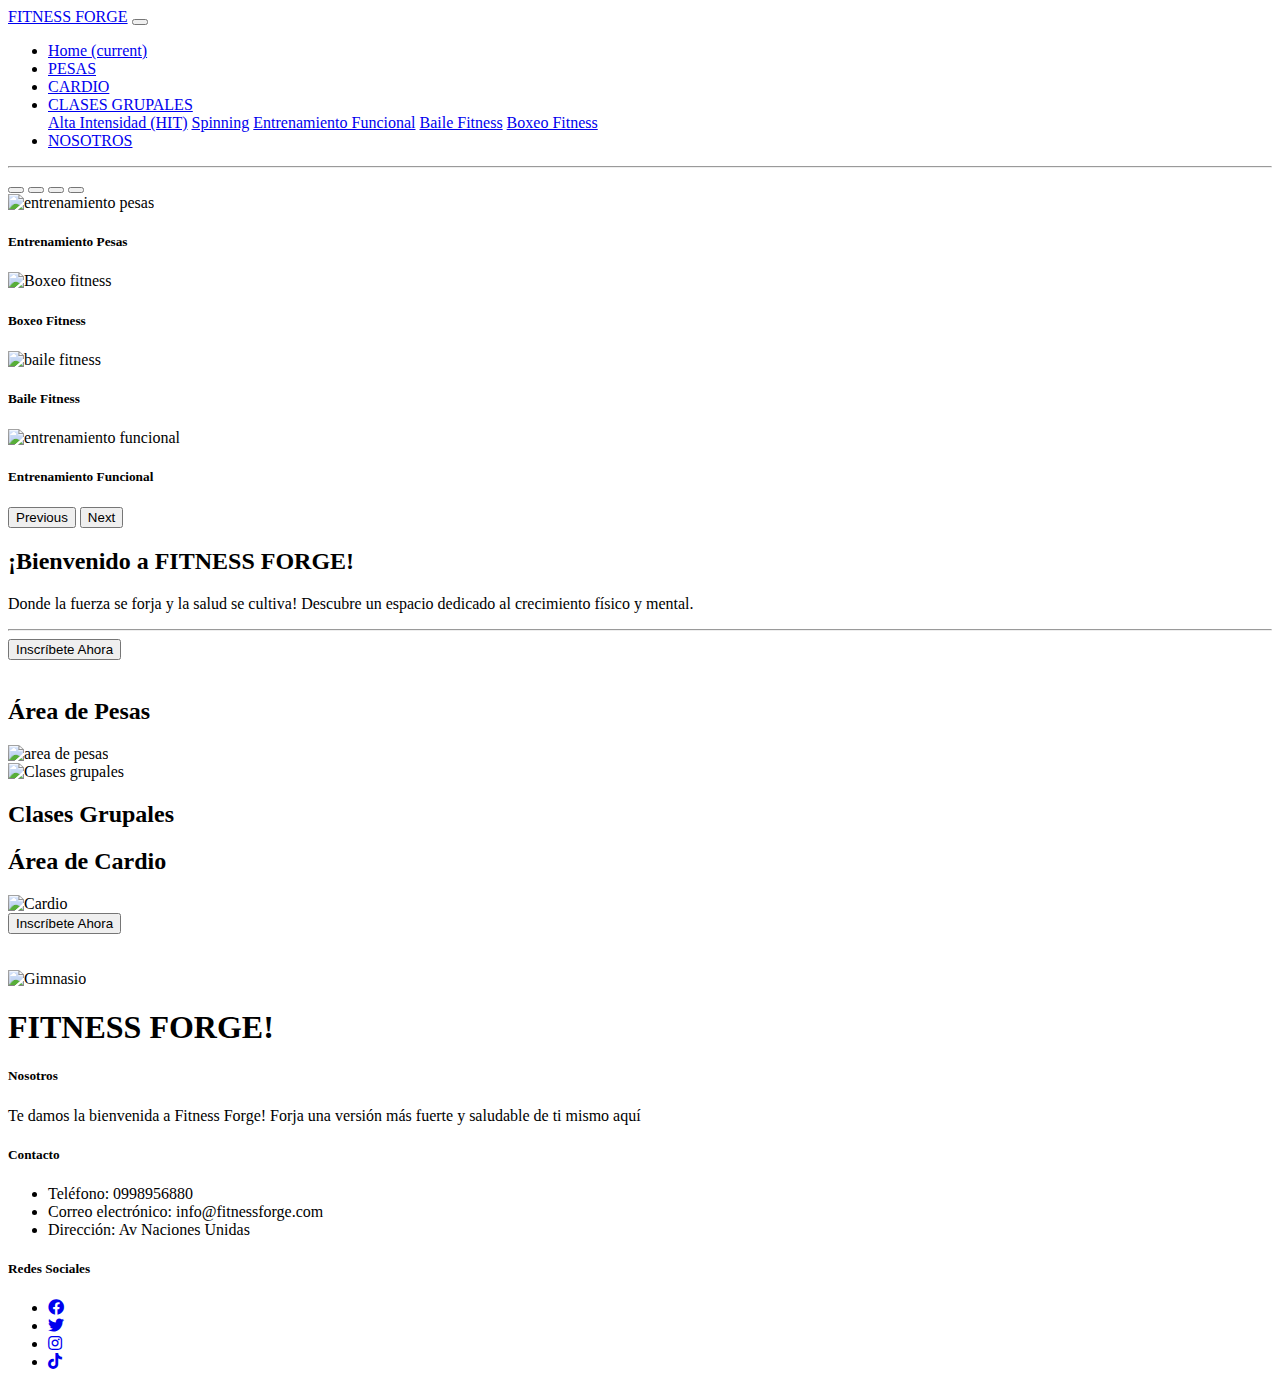
==== index.html @ 20bc7b01 "Taller 2 pagina Registro" ====
<!DOCTYPE html>
<html lang="es">

<head>
    <meta charset="UTF-8">
    <meta name="viewport" content="width=device-width, initial-scale=1.0">
    <meta name="description" content="Fitness Forge" />
    <meta name="keywords"
        content="gimnasio, pesas, entrenamiento, clases grupales, cardio, salud, fitness, bienestar" />
    <meta name="author" content="Pablo Jimenez" />
    <script src="https://cdn.jsdelivr.net/npm/@popperjs/core@2.11.8/dist/umd/popper.min.js"
        integrity="sha384-I7E8VVD/ismYTF4hNIPjVp/Zjvgyol6VFvRkX/vR+Vc4jQkC+hVqc2pM8ODewa9r"
        crossorigin="anonymous"></script>
    <link rel="stylesheet" href="https://cdnjs.cloudflare.com/ajax/libs/font-awesome/5.15.4/css/all.min.css">


    <link rel="stylesheet" href="css/bootstrap Lux.css">
    <link rel="stylesheet" href="css/index.css">


    <title>Inicio Fitness Forge</title>
</head>

<body>
    <header>
        <nav class="navbar navbar-expand-lg bg-primary" data-bs-theme="dark">
            <div class="container-fluid">
                <a class="navbar-brand" href="#">FITNESS FORGE</a>
                <button class="navbar-toggler" type="button" data-bs-toggle="collapse" data-bs-target="#navbarColor01"
                    aria-controls="navbarColor01" aria-expanded="false" aria-label="Toggle navigation">
                    <span class="navbar-toggler-icon"></span>
                </button>
                <div class="collapse navbar-collapse" id="navbarColor01">
                    <ul class="navbar-nav me-auto">
                        <li class="nav-item">
                            <a class="nav-link active" href="#">Home
                                <span class="visually-hidden">(current)</span>
                            </a>
                        </li>
                        <li class="nav-item">
                            <a class="nav-link" href="areapesas.html">PESAS</a>
                        </li>
                        <li class="nav-item">
                            <a class="nav-link" href="#">CARDIO</a>
                        </li>

                        <li class="nav-item dropdown">
                            <a class="nav-link dropdown-toggle" data-bs-toggle="dropdown" href="#" role="button"
                                aria-haspopup="true" aria-expanded="false">CLASES GRUPALES</a>
                            <div class="dropdown-menu">
                                <a class="dropdown-item" href="#">Alta Intensidad (HIT)</a>
                                <a class="dropdown-item" href="#">Spinning</a>
                                <a class="dropdown-item" href="#">Entrenamiento Funcional</a>
                                <a class="dropdown-item" href="#">Baile Fitness</a>
                                <a class="dropdown-item" href="#">Boxeo Fitness</a>
                            </div>
                        </li>

                        <li class="nav-item">
                            <a class="nav-link" href="nosotros.html">NOSOTROS</a>
                        </li>
                    </ul>

                </div>
            </div>
        </nav>
    </header>

<hr>
    </div>

    <div class="container-fluid">
        <div class="row">
            <div class="col-md-6 col-lg-6 p-0">
                <div id="carouselContainer" class="carousel-container">
                    <div id="carouselExampleDark" class="carousel carousel-dark slide" data-bs-ride="carousel"
                        data-bs-interval="3000">
                        <div class="carousel-indicators">
                            <button type="button" data-bs-target="#carouselExampleDark" data-bs-slide-to="0"
                                class="active" aria-current="true" aria-label="Slide 1"></button>
                            <button type="button" data-bs-target="#carouselExampleDark" data-bs-slide-to="1"
                                aria-label="Slide 2"></button>
                            <button type="button" data-bs-target="#carouselExampleDark" data-bs-slide-to="2"
                                aria-label="Slide 3"></button>
                            <button type="button" data-bs-target="#carouselExampleDark" data-bs-slide-to="3"
                                aria-label="Slide 4"></button>
                        </div>
                        <div class="carousel-inner">
                            <div class="carousel-item active">
                                <img src="imagenes/pesas.jpg" class="d-block w-100" alt="entrenamiento pesas">
                                <div class="carousel-caption d-none d-md-block ">
                                    <h5 class="leyendas">Entrenamiento Pesas</h5>
                                </div>
                            </div>
                            <div class="carousel-item">
                                <img src="imagenes/boxeo fitness.jpg" class="d-block w-100" alt="Boxeo fitness">
                                <div class="carousel-caption d-none d-md-block  ">
                                    <h5 class="leyendas">Boxeo Fitness</h5>
                                </div>
                            </div>
                            <div class="carousel-item">
                                <img src="imagenes/baile fitness.jpg" class="d-block w-100" alt="baile fitness">
                                <div class="carousel-caption d-none d-md-block ">
                                    <h5 class="leyendas">Baile Fitness</h5>
                                </div>
                            </div>
                            <div class="carousel-item">
                                <img src="imagenes/funcional.jpg" class="d-block w-100" alt="entrenamiento funcional">
                                <div class="carousel-caption d-none d-md-block ">
                                    <h5 class="leyendas">Entrenamiento Funcional</h5>
                                </div>
                            </div>
                        </div>
                        <button class="carousel-control-prev" type="button" data-bs-target="#carouselExampleDark"
                            data-bs-slide="prev">
                            <span class="carousel-control-prev-icon" aria-hidden="true"></span>
                            <span class="visually-hidden">Previous</span>
                        </button>
                        <button class="carousel-control-next" type="button" data-bs-target="#carouselExampleDark"
                            data-bs-slide="next">
                            <span class="carousel-control-next-icon" aria-hidden="true"></span>
                            <span class="visually-hidden">Next</span>
                        </button>
                    </div>

                </div>
            </div>

            <div class="col-md-6  p-0">
                <div class="text-container texto-inicio">
                    <h2>¡Bienvenido a FITNESS FORGE!</h2>
                    <p>Donde la fuerza se forja y la salud se cultiva! Descubre un espacio
                        dedicado al crecimiento físico y mental.</p>
                </div>
            </div>
        </div>
    </div>
    <hr>
    

    
    <!--main-->
    <div class="inscripcion">
        <a href="registro.html">
        <button type="button" class="btn btn-success" >Inscríbete Ahora</button></a>
        <br><br>

        <main>
          <!-- <div class="container"> -->
                <div class="row esp-filas">
                    <div class="col-md-6 ">
                        <section class="clases-entrenamiento">
                            <h2>Área de Pesas</h2>

                        </section>
                    </div>

                    <div class="col-md-6 img-contenedor">
                        <img src="imagenes/area de pesas.jpg" class="img-fluid" alt="area de pesas">

                    </div>
                </div>

                <div class="row esp-filas">
                    <div class="col-md-6 img-contenedor">
                        <img src="imagenes/clases grupales.jpg" class="img-fluid" alt="Clases grupales">
                    </div>

                    <div class="col-md-6 ">
                        <section class="clases-entrenamiento">
                            <h2>Clases Grupales</h2>

                        </section>
                    </div>
                </div>

                <div class="row esp-filas">
                    <div class="col-md-6 ">
                        <section class="area-cardio clases-entrenamiento">
                            <h2>Área de Cardio</h2>

                        </section>
                    </div>

                    <div class="col-md-6 img-contenedor ">
                        <img src="imagenes/cardio.jpg" class="img-fluid" alt="Cardio">
                    </div>
                </div>

                <div class="inscripcion">
                    <a href="registro.html">
                    <button type="button" class="btn btn-success" >Inscríbete Ahora</button>
                    </a>
                    <br><br><br>

                </div> 


        </main>

        <div class="container-fluid">
            <div class="row">
                <div class="col-md-12 col p-0 gym-imagen">
                    <img src="imagenes/banner.jpg" alt="Gimnasio" class="img-fluid">
                    <div class="gym-nombre text-center" >
                        <h1 class="text-lg d-none d-lg-block text-white text-tm">FITNESS FORGE!</h1> 
                    </div>
                </div>
            </div>
        </div>



        <footer class="footer text-light ">
            <div class="container-fluid ">
                <div class="row">
                    <div class="col-md-4">
                        <h5>Nosotros</h5>
                        <p>Te damos la bienvenida a Fitness Forge! Forja una versión más fuerte y saludable de ti
                            mismo aquí</p>
                    </div>
                    <div class="col-md-4">
                        <h5>Contacto</h5>
                        <ul>
                            <li>Teléfono: 0998956880</li>
                            <li>Correo electrónico: info@fitnessforge.com</li>
                            <li>Dirección: Av Naciones Unidas</li>
                        </ul>
                    </div>
                    <div class="col-md-4">
                        <h5>Redes Sociales</h5>
                        <ul class="list-inline">
                            <li class="list-inline-item"><a href="#"><i class="fab fa-facebook"></i></a></li>
                            <li class="list-inline-item"><a href="#"><i class="fab fa-twitter"></i></a></li>
                            <li class="list-inline-item"><a href="#"><i class="fab fa-instagram"></i></a></li>
                            <li class="list-inline-item"><a href="#"><i class="fab fa-tiktok"></i></a></li>
                        </ul>
                    </div>
                </div>
            </div>
        </footer>

        <script src="https://cdn.jsdelivr.net/npm/bootstrap@5.3.2/dist/js/bootstrap.min.js"
            integrity="sha384-BBtl+eGJRgqQAUMxJ7pMwbEyER4l1g+O15P+16Ep7Q9Q+zqX6gSbd85u4mG4QzX+"
            crossorigin="anonymous"></script>
</body>
</html>
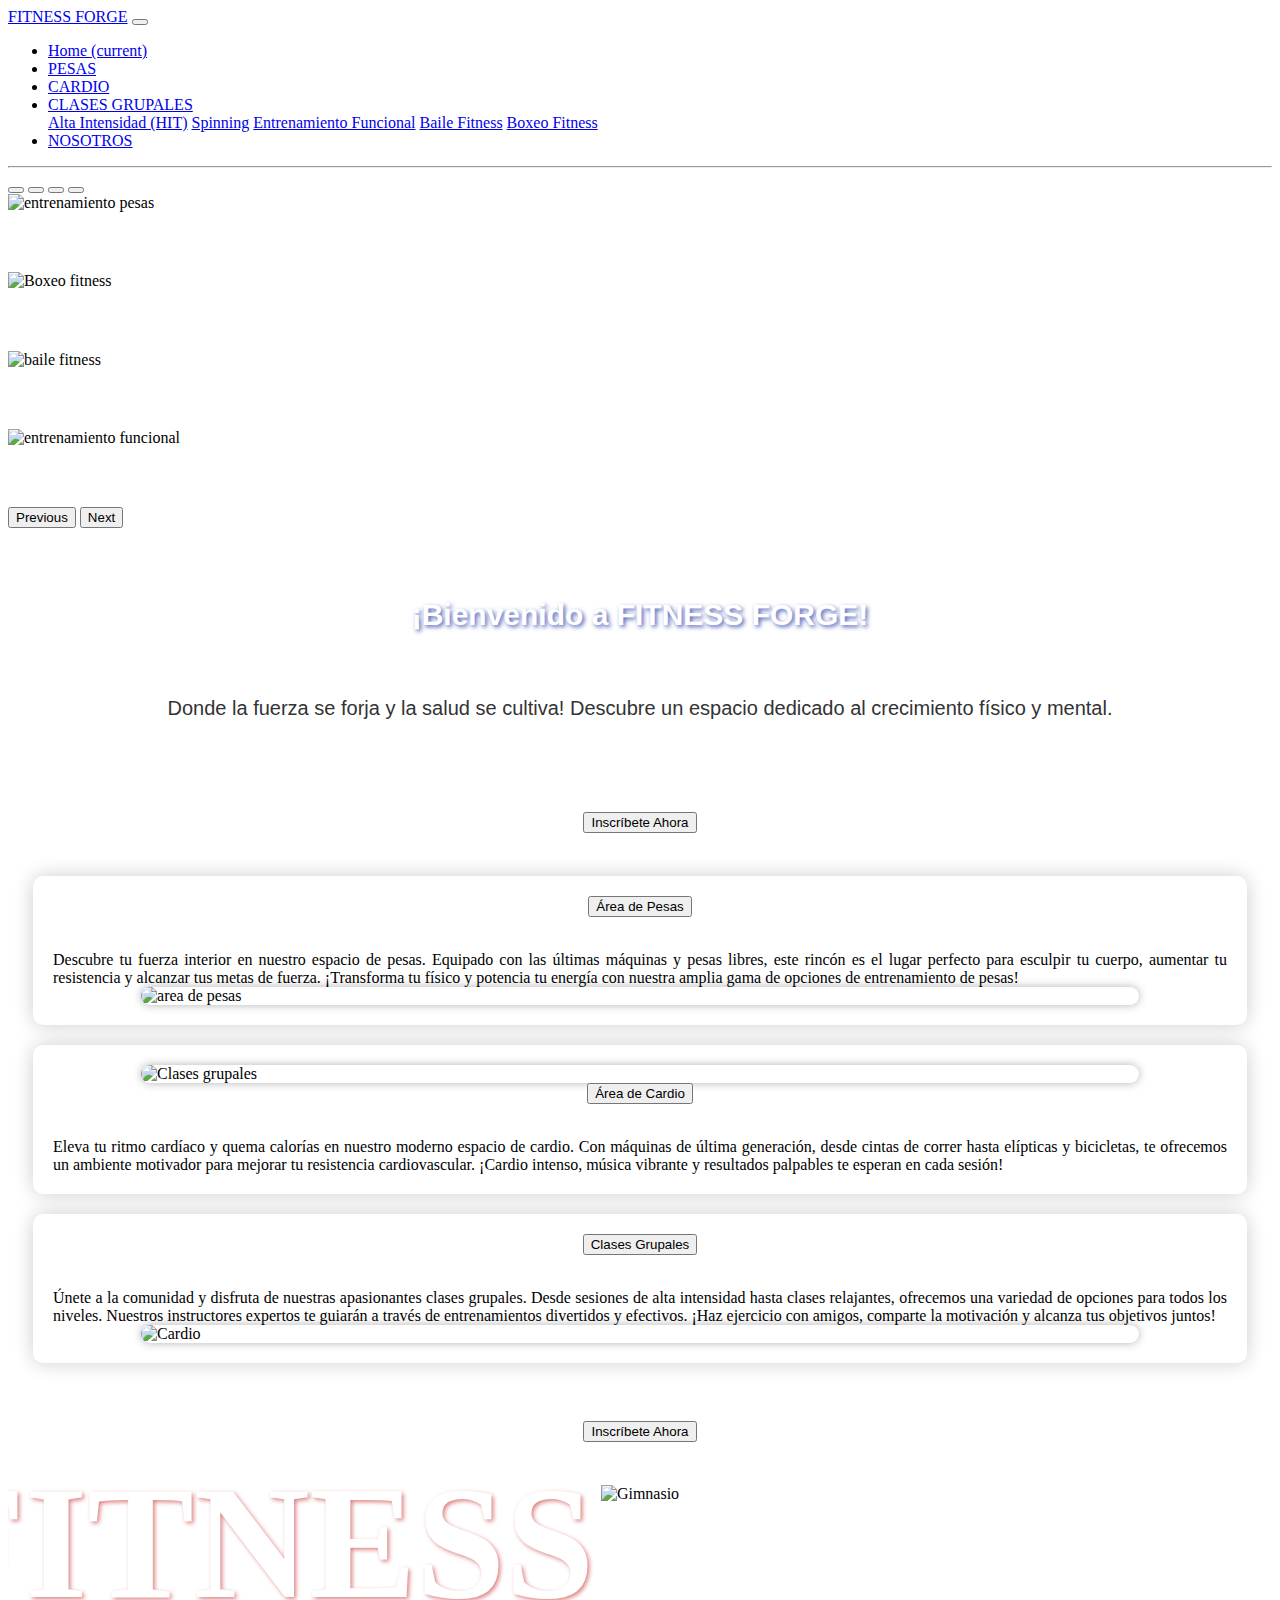
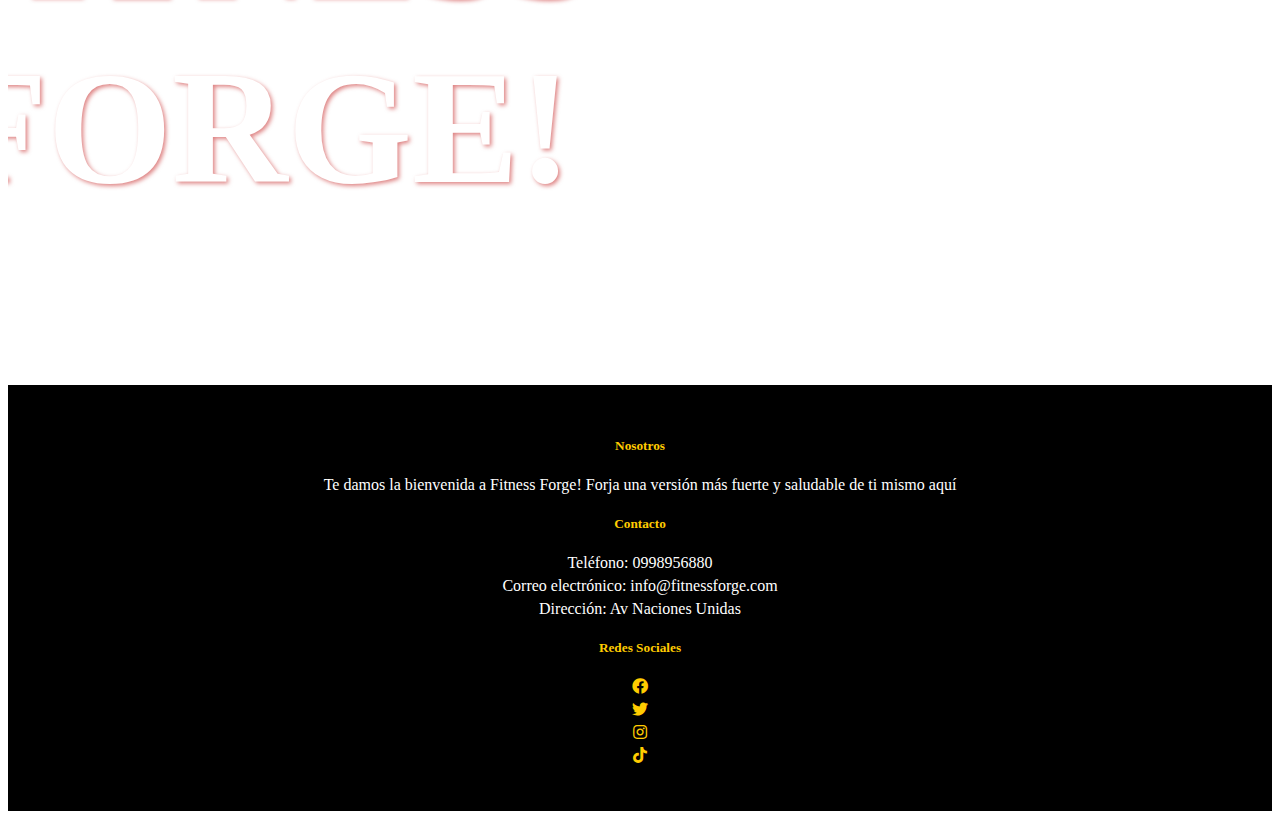
==== commit f1c2b48f: "Proyecto Final" ====
--- a/index.html
+++ b/index.html
@@ -45,7 +45,7 @@
                         </li>
 
                         <li class="nav-item dropdown">
-                            <a class="nav-link dropdown-toggle" data-bs-toggle="dropdown" href="#" role="button"
+                            <a class="nav-link dropdown-toggle" data-bs-toggle="dropdown" href="clasesgrupales.html" role="button"
                                 aria-haspopup="true" aria-expanded="false">CLASES GRUPALES</a>
                             <div class="dropdown-menu">
                                 <a class="dropdown-item" href="#">Alta Intensidad (HIT)</a>
@@ -66,7 +66,7 @@
         </nav>
     </header>
 
-<hr>
+    <hr>
     </div>
 
     <div class="container-fluid">
@@ -135,75 +135,98 @@
             </div>
         </div>
     </div>
-    <hr>
-    
-
-    
+
+    <br>
+
+
     <!--main-->
     <div class="inscripcion">
         <a href="registro.html">
-        <button type="button" class="btn btn-success" >Inscríbete Ahora</button></a>
+            <button type="button" class="btn btn-info">Inscríbete Ahora</button></a>
         <br><br>
 
         <main>
-          <!-- <div class="container"> -->
-                <div class="row esp-filas">
-                    <div class="col-md-6 ">
-                        <section class="clases-entrenamiento">
-                            <h2>Área de Pesas</h2>
-
-                        </section>
-                    </div>
-
-                    <div class="col-md-6 img-contenedor">
-                        <img src="imagenes/area de pesas.jpg" class="img-fluid" alt="area de pesas">
-
-                    </div>
-                </div>
-
-                <div class="row esp-filas">
-                    <div class="col-md-6 img-contenedor">
-                        <img src="imagenes/clases grupales.jpg" class="img-fluid" alt="Clases grupales">
-                    </div>
-
-                    <div class="col-md-6 ">
-                        <section class="clases-entrenamiento">
-                            <h2>Clases Grupales</h2>
-
-                        </section>
-                    </div>
-                </div>
-
-                <div class="row esp-filas">
-                    <div class="col-md-6 ">
-                        <section class="area-cardio clases-entrenamiento">
-                            <h2>Área de Cardio</h2>
-
-                        </section>
-                    </div>
-
-                    <div class="col-md-6 img-contenedor ">
-                        <img src="imagenes/cardio.jpg" class="img-fluid" alt="Cardio">
-                    </div>
-                </div>
-
-                <div class="inscripcion">
-                    <a href="registro.html">
-                    <button type="button" class="btn btn-success" >Inscríbete Ahora</button>
-                    </a>
-                    <br><br><br>
-
-                </div> 
+            <!-- <div class="container"> -->
+            <div class="row esp-filas">
+                <div class="col-md-6 ">
+                    <section class="clases-entrenamiento">
+
+                        <button type="button" class="btn btn-outline-dark" onclick="window.location.href='areapesas.html'">Área de Pesas</button><br>
+                        <p>Descubre tu fuerza interior en nuestro espacio de pesas. Equipado con las últimas máquinas y
+                            pesas libres, este rincón es el lugar perfecto para esculpir tu cuerpo, aumentar tu
+                            resistencia y alcanzar tus metas de fuerza. ¡Transforma tu físico y potencia tu energía con
+                            nuestra amplia gama de opciones de entrenamiento de pesas!</p>
+
+                    </section>
+                </div>
+
+                <div class="col-md-6 img-contenedor">
+                    <img src="imagenes/area de pesas.jpg" class="img-fluid" alt="area de pesas">
+
+                </div>
+            </div>
+
+            <div class="row esp-filas">
+
+
+                <div class="col-md-6 img-contenedor">
+                    <img src="imagenes/cardio.jpg" class="img-fluid" alt="Clases grupales">
+                </div>
+
+                <div class="col-md-6 ">
+                    <section class="clases-entrenamiento">
+                        <button type="button" class="btn btn-outline-dark" onclick="window.location.href='areacardio.html'">Área de Cardio</button><br>
+                        
+                        <p>Eleva tu ritmo cardíaco y quema calorías en nuestro moderno espacio de cardio. Con máquinas
+                            de última generación, desde cintas de correr hasta elípticas y bicicletas, te ofrecemos un
+                            ambiente motivador para mejorar tu resistencia cardiovascular. ¡Cardio intenso, música
+                            vibrante y resultados palpables te esperan en cada sesión!</p>
+
+                    </section>
+                </div>
+
+
+            </div>
+
+            <div class="row esp-filas">
+                <div class="col-md-6 ">
+                    <section class="area-cardio clases-entrenamiento">
+
+                        <button type="button" class="btn btn-outline-dark" onclick="window.location.href='clasesgrupales.html'">Clases Grupales</button><br>
+                        <p>Únete a la comunidad y disfruta de nuestras apasionantes clases grupales. Desde sesiones de
+                            alta intensidad hasta clases relajantes, ofrecemos una variedad de opciones para todos los
+                            niveles. Nuestros instructores expertos te guiarán a través de entrenamientos divertidos y
+                            efectivos. ¡Haz ejercicio con amigos, comparte la motivación y alcanza tus objetivos juntos!
+                        </p>
+
+                    </section>
+                </div>
+                
+
+                
+                <div class="col-md-6 img-contenedor ">
+                    <img src="imagenes/clases grupales.jpg" class="img-fluid" alt="Cardio">
+                </div>
+            </div>
+
+            <br>
+            <div class="inscripcion">
+                <a href="registro.html">
+                    <button type="button" class="btn btn-info">Inscríbete Ahora</button>
+                </a>
+                <br><br>
+
+            </div>
 
 
         </main>
 
-        <div class="container-fluid">
-            <div class="row">
+        <div class="container-fluid" >
+            <div class="row ">
                 <div class="col-md-12 col p-0 gym-imagen">
                     <img src="imagenes/banner.jpg" alt="Gimnasio" class="img-fluid">
-                    <div class="gym-nombre text-center" >
-                        <h1 class="text-lg d-none d-lg-block text-white text-tm">FITNESS FORGE!</h1> 
+                    <div class="gym-nombre text-center">
+                        <h1 class="text-lg d-none d-lg-block text-white text-tm">FITNESS FORGE!</h1>
                     </div>
                 </div>
             </div>
@@ -230,10 +253,10 @@
                     <div class="col-md-4">
                         <h5>Redes Sociales</h5>
                         <ul class="list-inline">
-                            <li class="list-inline-item"><a href="#"><i class="fab fa-facebook"></i></a></li>
-                            <li class="list-inline-item"><a href="#"><i class="fab fa-twitter"></i></a></li>
-                            <li class="list-inline-item"><a href="#"><i class="fab fa-instagram"></i></a></li>
-                            <li class="list-inline-item"><a href="#"><i class="fab fa-tiktok"></i></a></li>
+                            <li class="list-inline-item"><a href="https://www.facebook.com/?locale=es_LA"><i class="fab fa-facebook"></i></a></li>
+                            <li class="list-inline-item"><a href=" https://twitter.com/"><i class="fab fa-twitter"></i></a></li>
+                            <li class="list-inline-item"><a href="https://www.instagram.com/fitness_forge_ec/?igsh=MWNlOGFwNnB6Ym1ybQ%3D%3D"><i class="fab fa-instagram"></i></a></li>
+                            <li class="list-inline-item"><a href="https://www.tiktok.com/es/"><i class="fab fa-tiktok"></i></a></li>
                         </ul>
                     </div>
                 </div>
@@ -243,5 +266,9 @@
         <script src="https://cdn.jsdelivr.net/npm/bootstrap@5.3.2/dist/js/bootstrap.min.js"
             integrity="sha384-BBtl+eGJRgqQAUMxJ7pMwbEyER4l1g+O15P+16Ep7Q9Q+zqX6gSbd85u4mG4QzX+"
             crossorigin="anonymous"></script>
+
+
+
 </body>
+
 </html>--- a/css/index.css
+++ b/css/index.css
@@ -0,0 +1,215 @@
+.text-container {
+    height: 100%;
+    display: flex;
+    align-items: center;
+    justify-content: center;
+    flex-direction: column;
+    font-family: Arial, sans-serif;
+    padding: 30px;
+    font-size: 10px;
+
+}
+
+.texto-inicio p {
+  color: #333; 
+  font-size: 2em;  
+  font-weight: 400;  
+  line-height: 1.6;  
+  margin-bottom: 20px;  
+}
+
+
+
+hr.estilo-hr {
+  border: 1px solid #ddd; /* Línea separadora con color gris claro */
+  margin: 40px 0; /* Margen superior e inferior para separación */
+}
+
+  
+  @keyframes gradient {
+    0% {
+      background-position: 100% 0%;
+    }
+    100% {
+      background-position: -100% 0%;
+    }
+  }
+  
+
+.clases-entrenamiento {
+    height: 100%;
+    display: flex;
+    align-items: center;
+    justify-content: center;
+    flex-direction: column;
+
+}
+
+
+.esp-filas {
+    margin-bottom: 30px;
+}
+
+.img-contenedor {
+    display: flex;
+    justify-content: center;
+    align-items: center;
+    flex-direction: column;
+}
+
+.leyendas {
+    color: white;
+}
+
+.inscripcion {
+    text-align: center;
+    margin-top: 20px;
+}
+
+.btn-round {
+    border-radius: 20px;
+}
+
+.gym-imagen {
+    position: relative;
+    height: 500px;
+    overflow: hidden;
+}
+
+.gym-imagen img {
+    width: 100%;
+    height: auto;
+    object-fit: cover;
+}
+
+.gym-nombre {
+    position: absolute;
+    top: 30%;
+    left: 20%;
+    transform: translate(-50%, -50%);
+    color: white;
+    text-align: center;
+
+    font-size: 5em;
+    font-weight: bold;
+    color: #fff;
+    text-shadow: 2px 2px 4px rgba(190, 6, 6, 0.5);
+}
+
+.footer {
+    background-color: black;
+    color: white;
+    padding: 30px 0;
+}
+
+.footer h5 {
+    color: #ffcc00;
+}
+
+.footer ul {
+    list-style: none;
+    padding-left: 0;
+}
+
+.footer ul li {
+    margin-bottom: 5px;
+}
+
+.footer ul li a {
+    color: #ffcc00;
+    text-decoration: none;
+}
+
+.footer ul li a:hover {
+    text-decoration: underline;
+}
+
+.text.tm {
+    font-size: 10vw;
+    max-width: 90%;
+}
+
+.texto-inicio h2 {
+    font-size: 3em;
+    text-align: center;
+}
+
+@media (max-width: 768px) {
+    .texto-inicio h2 {
+        font-size: 2.5em;
+    }
+}
+
+@media (max-width: 576px) {
+    .texto-inicio h2 {
+        font-size: 1em;
+    }
+}
+
+
+  
+
+main {
+    padding: 25px;
+  }
+  
+  h2 {
+    color: #fff;
+    font-size: 30px;
+    text-align: center;
+    margin: 20px 0;
+
+    padding: 20px;
+    border-radius: 15px;
+    font-weight: bold;
+    text-shadow: 2px 2px 4px rgba(52, 75, 177, 0.877);
+  }
+
+ 
+
+
+  
+
+  .img-contenedor img {
+   
+    width: 85%;
+    border-radius: 10px;
+    box-shadow: 0 0 10px rgba(0, 0, 0, 0.3);
+  }
+  
+  
+  .btn btn-success {
+    font-size: 18px;
+    padding: 15px 30px;
+    background-color: #3498db;
+    color: #fff;
+    border: none;
+    border-radius: 5px;
+    cursor: pointer;
+  }
+  
+  .btn btn-success:hover {
+    background-color: #3498db;
+  }
+  
+
+  
+
+  /*y section*/
+  
+ 
+
+  .row.esp-filas {
+
+    border-radius: 10px;
+    padding: 20px; 
+    box-shadow: 0 0 20px rgba(0, 0, 0, 0.2); 
+    margin-bottom: 20px; 
+    text-align: justify;
+}
+
+
+.clases-entrenamiento p {
+    color: #000000; 
+    margin-bottom: 0; 
+}